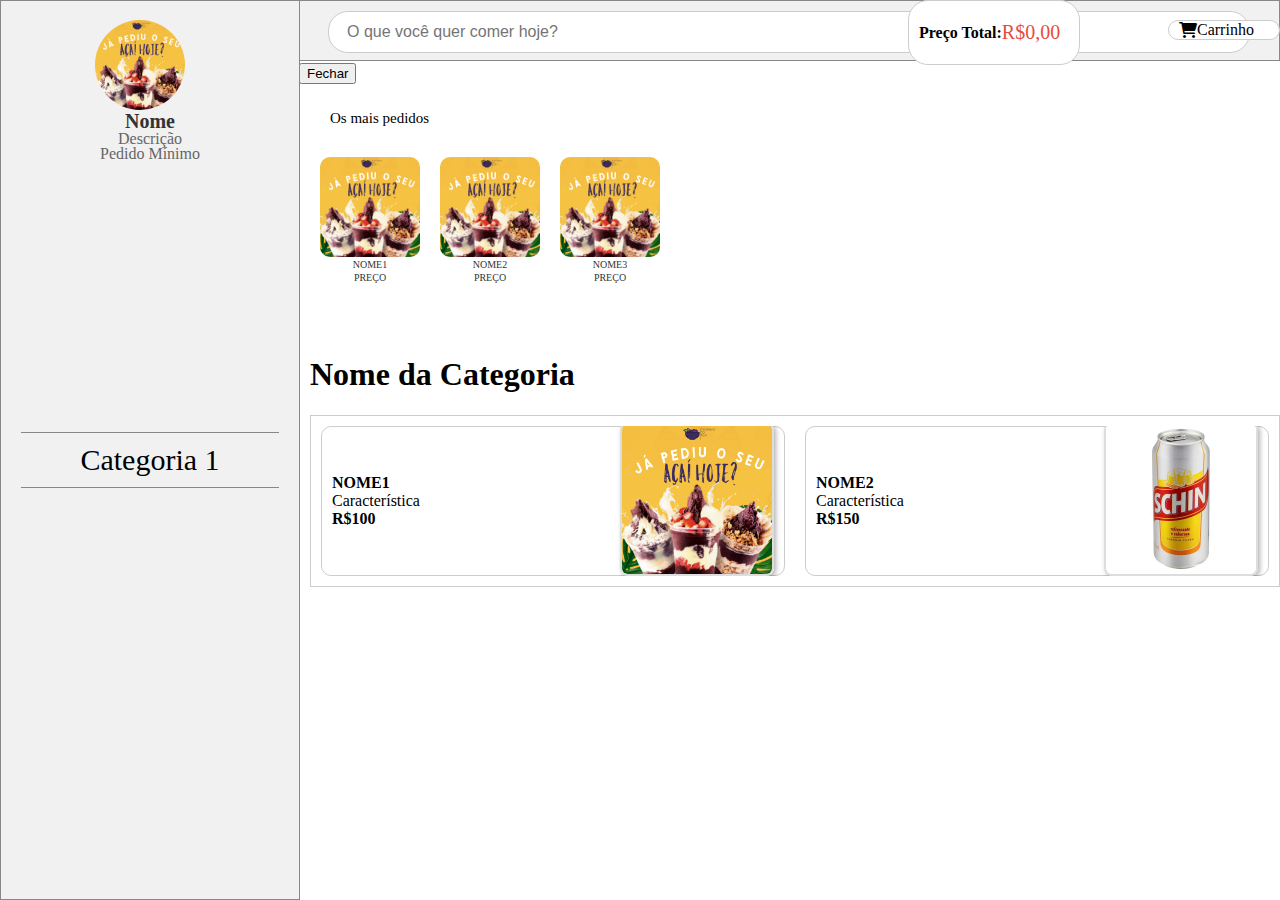
==== index.html @ 265a86c8 "Add files via upload" ====
<!DOCTYPE html>
<html lang="en">
<head>
    <meta charset="UTF-8">
    <meta name="viewport" content="width=device-width, initial-scale=1.0">
    <title>Escolher_produto</title>
    <link rel="stylesheet" href="styles.css">
    <link rel="stylesheet" href="https://cdnjs.cloudflare.com/ajax/libs/font-awesome/6.0.0-beta3/css/all.min.css">
</head>
<body>
    <!-- Barra de pesquisa -->
    <div class="retangulo">
        <h1 class="retangulo_nome">Nome</h1>
        <p class="retangulo_descricao">Descrição</p>
        <p class="retangulo_pedido_minimo">Pedido Mínimo</p>
        <div class="categorias-container">
            <div id="categoria1" class="categoria-item">Categoria 1</div>
            <!-- Adicione mais categorias conforme necessário -->
        </div>
    </div>

    <div class="retangulo2">
        <div class="barra-pesquisa">
            <input type="text" id="pesquisa" placeholder="O que você quer comer hoje?">
        </div>

        <div class="carrinho-container" id="carrinhoContainer">
            <i class="fas fa-shopping-cart"></i> <!-- Ícone do carrinho -->
            <span class="carrinho-nome">Carrinho</span>
        </div>
        
        <div class="painel" id="painel">
            <!-- Conteúdo do painel -->
            <div id="painel-lista">
                <!-- Produtos serão adicionados aqui -->
            </div>
            <button id="fecharPainel">Fechar</button>
        </div>

        <div class="preco-total-container">
            <p class="preco-total-label">Preço Total:</p>
            <p class="preco-total-valor" id="preco-total">R$0,00</p>
        </div>
    </div>

    <!-- Mais pedidos -->
    <p class="mais_pedidos">Os mais pedidos</p>
    <div class="circulo">
        <img src="imgs/img_1.png" alt="Imagem Circular" class="circle-image">
    </div>
    <div class="mais_pedidos_img">
        <div class="image-text-container">
            <img src="imgs/img_1.png" class="img_favoritos" alt="Imagem 1">
            <p class="image-caption">NOME1</p>
            <p class="image-caption">PREÇO</p>
        </div>
        <div class="image-text-container">
            <img src="imgs/img_1.png" class="img_favoritos" alt="Imagem 2">
            <p class="image-caption">NOME2</p>
            <p class="image-caption">PREÇO</p>
        </div>
        <div class="image-text-container">
            <img src="imgs/img_1.png" class="img_favoritos" alt="Imagem 3">
            <p class="image-caption">NOME3</p>
            <p class="image-caption">PREÇO</p>
        </div>
    </div>

    <!-- Categoria -->
    <div class="categoria1" id="categoria1">
        <h1 class="nome_categoria">Nome da Categoria</h1>
        <table class="categoria-tabela">
            <tr>
                <td>
                    <div class="grid-container">
                        <div class="grid-item" data-name="Produto 1" data-description="Descrição do Produto 1" data-price="100" data-image="imgs/img_1.png">
                            <div class="cell-content">
                                <div class="text-content">
                                    <p class="nome_produto">NOME1</p>
                                    <p class="caracteristica_produto">Característica</p>
                                    <p class="preco_produto">R$100</p>
                                </div>
                                <div class="img-content">
                                    <img src="imgs/img_1.png" class="img_categoria" alt="Imagem_categoria_1">
                                </div>
                            </div>
                        </div>
                        <div class="grid-item" data-name="Produto 2" data-description="Descrição do Produto 2" data-price="150" data-image="imgs/skin.jpeg">
                            <div class="cell-content">
                                <div class="text-content">
                                    <p class="nome_produto">NOME2</p>
                                    <p class="caracteristica_produto">Característica</p>
                                    <p class="preco_produto">R$150</p>
                                </div>
                                <div class="img-content">
                                    <img src="imgs/skin.jpeg" class="img_categoria" alt="Imagem_categoria_2">
                                </div>
                            </div>
                        </div>
                        <!-- Adicione mais grid-items conforme necessário -->
                    </div>
                </td>
            </tr>
            <!-- Continue com mais categorias e itens conforme necessário -->
        </table>
    </div>

    <!-- Painel de detalhes -->
    <div id="detail-panel" class="detail-panel">
        <div class="image-text-container2">
            <img id="detail-image" src="" alt="Imagem do Produto">
            <div class="text-container">
                <h2 id="detail-name">Nome do Produto</h2>
                <p id="detail-description">Descrição</p>
                <p id="detail-price">Preço</p>
            </div>
        </div>
        <div class="escolhas_do_produto">
            <div class="pergunta_classe">
                <p class="pergunta">Quer com leite/leite em pó?</p>
                <label>
                    <input type="checkbox" name="leite" value="leite_condensado">
                    Leite condensado
                </label>
                <label>
                    <input type="checkbox" name="leite" value="leite_em_po">
                    Leite em pó
                </label>
            </div>
            <div class="pergunta_classe_limitada">
                <p class="pergunta">Quer com cafe normal/pó?</p>
                <label>
                    <input type="checkbox" name="leite" value="cafe_normal">
                    Café normal
                </label>
                <label>
                    <input type="checkbox" name="leite" value="cafe_em_pó">
                    Café em pó
                </label>
            </div>
            <div class="observacoes">
                <p>Observações:</p>
                <textarea id="observacoes" rows="4" placeholder="Digite suas observações aqui"></textarea>
            </div>
        </div>
        <div class="quantity-controls">
            <button class="quantity-decrease" onclick="alterarQuantidade(-1)">-</button>
            <span class="quantity" id="quantity" data-quantity="1">1</span>
            <button class="quantity-increase" onclick="alterarQuantidade(1)">+</button>
        </div>
        <div class="panel-buttons">
            <button onclick="continuarComprando()">Continuar Comprando</button>
            <button onclick="avancar()">Avançar</button>
        </div>
    </div>
    <script src="script.js"></script>
</body>
</html>
---- styles.css ----
body {
    margin: 0;
    background-color: #ffffffc2;
    position: relative;
    overflow-x: hidden; /* Evita rolagem horizontal */
}
.barra-pesquisa {
    width: 100%; /* Ajusta a largura da barra */
    max-width: 900px; /* Limita a largura máxima */
    height: 40px; /* Define a altura */
    margin: 10px auto; /* Centraliza horizontalmente e adiciona margem */
    padding: 0 10px; /* Espaçamento interno nas laterais */
    border-radius: 20px; /* Arredonda as bordas */
    border: 1px solid #ccc; /* Borda simples */
    background-color: #fff; /* Cor de fundo branca */
    display: flex; /* Usa Flexbox para alinhamento */
    align-items: center; /* Alinha verticalmente ao centro */
}

.barra-pesquisa input {
    flex: 1; /* Faz o input ocupar o espaço restante */
    border: none; /* Remove a borda padrão do input */
    padding: 8px; /* Espaçamento interno do input */
    border-radius: 20px; /* Arredonda as bordas do input */
    font-size: 16px; /* Ajusta o tamanho da fonte */
}

.barra-pesquisa input:focus {
    outline: none; /* Remove o contorno padrão do foco */
}

.retangulo {
    width: 300px; /* Largura do retângulo */
    height: 100%; /* Altura do retângulo para preencher o corpo */
    background-color: #f1f1f1; /* Cor de fundo do retângulo */
    border: 0.5px solid #888; /* Borda do retângulo */
    position: fixed; /* Fixa a posição do retângulo */
    z-index: 1; /* Camada superior */
    display: flex;
    flex-direction: column;
    align-items: center; /* Alinha horizontalmente ao centro */
    justify-content: center; /* Alinha verticalmente ao centro */
    padding: 20px; /* Espaçamento interno */
    box-sizing: border-box; /* Inclui o padding na largura e altura */
    top: 0px;
}

.retangulo2 {
    width: calc(100% - 300px);
    height: 59px;
    background-color: #f1f1f1;
    border-style: solid;
    border-color: #888;
    border-width: 0.5px;
    right: 0;
    position: fixed; 
    top: 0;
    z-index: 0;
}


.carrinho-container{
    width: 100%; /* Ajusta a largura da barra */
    max-width: 90px; /* Limita a largura máxima */
    position: fixed;
    right: 0px;
    top: 20px;
    padding: 0 10px; /* Espaçamento interno nas laterais */
    border-radius: 20px; /* Arredonda as bordas */
    border: 1px solid #ccc; /* Borda simples */
    background-color: #fff; /* Cor de fundo branca */
    display: flex; /* Usa Flexbox para alinhamento */
    align-items: center; /* Alinha verticalmente ao centro */

}
.preco-total-container{
    width: 100%; /* Ajusta a largura da barra */
    max-width: 150px; /* Limita a largura máxima */
    position: fixed;
    right: 200px;
    top: 0px;
    padding: 0 10px; /* Espaçamento interno nas laterais */
    border-radius: 20px; /* Arredonda as bordas */
    border: 1px solid #ccc; /* Borda simples */
    background-color: #fff; /* Cor de fundo branca */
    display: flex; /* Usa Flexbox para alinhamento */
    align-items: center; /* Alinha verticalmente ao centro */
}


.preco-total-label {
    font-weight: bold;
}

.preco-total-valor {
    font-size: 20px;
    color: #e74c3c; /* Cor vermelha para destaque do preço */
}

.mais_pedidos {
    margin-top: 100px; /* Ajuste conforme necessário */
    margin-left: 310px; /* Ajuste conforme necessário */
    padding: 10px 20px;
    color: rgb(0, 0, 0);
    border-radius: 5px;
    font-size: 15px;
    font-family: 'Georgia', serif;
}

.mais_pedidos_img {
    display: flex;
    gap: 20px;
    margin-left: 320px; /* Ajuste conforme necessário */
    margin-top: 20px; /* Ajuste conforme necessário */
}

.image-text-container {
    text-align: center;
}

.img_favoritos {
    display: block;
    width: 100px;
    height: auto;
    border-radius: 10px;
}

.image-caption {
    margin: 2px 0;
    font-size: 10px;
    color: #333;
    text-align: center;
}


.circulo {
    position: fixed;
    top: 20px;
    left: 95px;
    display: flex;
    justify-content: center;
    align-items: center;
    width: 90px;
    height: 90px;
    overflow: hidden;
    border-radius: 50%;
    z-index: 1;
}

.circle-image {
    width: 100%;
    height: auto;
}

.categoria1 {
    position: relative;
    top: 50px;
    left: 310px;
    right: 0;
    color: #000000;
    width: calc(100% - 310px);
}

.categoria-tabela {
    width: 100%;
    border-collapse: collapse;
}

.categoria-tabela td {
    padding: 10px;
    border: 1px solid #ccc;
}

.grid-container {
    display: grid;
    grid-template-columns: repeat(2, 1fr);
    gap: 20px;
    width: 100%; /* Ajusta a largura da grid para 100% */
    overflow-y: auto;
}

.grid-item {
    border: 1px solid #ccc;
    padding: 10px;
    border-radius: 10px;
    height: 150px;
    display: flex;
    flex-direction: row;
    align-items: center;
    box-sizing: border-box;
}

.cell-content {
    display: flex;
    align-items: center;
    gap: 10px;
    width: 100%;
}

.text-content {
    flex: 1;
}

.img-content {
    flex-shrink: 0;
}

.img_categoria {
    width: 150px;
    height: auto;
    border: 2px solid #ddd;
    border-radius: 8px;
    box-shadow: 2px 2px 5px rgba(0, 0, 0, 0.3);
}

.nome_produto, .caracteristica_produto, .preco_produto {
    margin: 0;
    padding: 0;
}

.nome_produto, .preco_produto {
    font-weight: bold;
}


/* Estilo do título no retângulo */
.retangulo_nome {
    font-size: 20px; /* Tamanho da fonte do título */
    font-weight: bold; /* Negrito */
    margin: 0; /* Remove a margem padrão */
    padding-bottom: 10px; /* Espaçamento abaixo do título */
    border-bottom: 1px solid #ddd; /* Linha inferior para separar visualmente */
    color: #333; /* Cor do texto */
    position: fixed;
    top: 110px;
}

/* Estilo da descrição no retângulo */
.retangulo_descricao {
    font-size: 16px; /* Tamanho da fonte para a descrição e pedido mínimo */
    margin: 5px 0; /* Margem superior e inferior */
    color: #666; /* Cor do texto */
    position: fixed;
    top: 125px;
}

.retangulo_pedido_minimo {
    font-size: 16px; /* Tamanho da fonte para a descrição e pedido mínimo */
    margin: 5px 0; /* Margem superior e inferior */
    color: #666; /* Cor do texto */
    position: fixed;
    top: 140px;
}

.categorias-container {
    width: 100%;
    margin-top: 20px;
    font-size: 30px;
    color: #000000;
    display: flex;
    flex-direction: column;
    align-items: center;
}

.categoria-item {
    border-top: 1px solid #888;
    border-bottom: 1px solid #888;
    padding: 10px 0;
    width: 100%;
    text-align: center;
    transition: background-color 0.3s;
}

.categoria-item.active {
    background-color: #8453ff; /* Cor de destaque quando ativo */
    color: #f1f1f1;
}


.grid-item-link {
    text-decoration: none;
    display: block; /* Faz com que o link ocupe o espaço total do grid-item */
    color: #000000;
}

.detail-panel {
    display: none; /* Oculta o painel por padrão */
    position: fixed; /* Fixa a posição do painel na tela, independentemente da rolagem */
    top: 0; /* Posiciona o painel no topo da tela */
    left: 0; /* Posiciona o painel na esquerda da tela */
    width: 100%; /* Define a largura do painel como 100% da tela */
    height: 100%; /* Define a altura do painel como 100% da tela */
    background: rgba(149, 149, 149, 0.7); /* Fundo semi-transparente preto */
    color: #000000; /* Define a cor do texto como branco */
    flex-direction: column; /* Alinha os itens no painel verticalmente */
    align-items: center; /* Alinha os itens horizontalmente ao centro */
    justify-content: center; /* Alinha os itens verticalmente ao centro */
    z-index: 10; /* Garante que o painel fique acima de outros elementos */
    padding: 20px; /* Adiciona espaçamento interno ao redor do conteúdo */
}

.image-text-container2 {
    display: flex; /* Usa Flexbox para organizar a imagem e o texto lado a lado */
    align-items: center; /* Alinha verticalmente o centro dos itens (imagem e texto) */
    gap: 20px; /* Adiciona um espaço de 20px entre a imagem e o texto */
    
}

.image-text-container2 img {
    width: 500px; /* Define a largura da imagem como 150px */
    height: auto; /* Mantém a proporção da altura da imagem automaticamente */
    border-radius: 8px; /* Arredonda as bordas da imagem com um raio de 8px */
    box-shadow: 2px 2px 5px rgba(0, 0, 0, 0.3); /* Adiciona uma sombra ao redor da imagem */
}

.text-container {
    max-width: 300px; /* Define a largura máxima do contêiner de texto como 300px */
}

.text-container p {
    margin: 5px 0; /* Adiciona uma margem de 5px acima e abaixo dos parágrafos */
}

#detail-image {
    margin: 0; /* Remove a margem padrão do elemento */
    padding: 2px 0; /* Adiciona um pouco de espaçamento interno no topo e na base do elemento */
    margin-left: 50px; /* Adiciona uma margem de 50px à esquerda do elemento */
    height: auto; /* Mantém a proporção da altura da imagem automaticamente */
}

#detail-name {
    font-size: 30px; /* Define o tamanho da fonte do nome do produto como 30px */
}

#detail-description {
    font-size: 20px; /* Define o tamanho da fonte da descrição do produto como 20px */
}

#detail-price {
    font-size: 18px; /* Define o tamanho da fonte do preço do produto como 18px */
}

.panel-buttons button {
    padding: 15px 30px; /* Aumenta o espaçamento interno para ajustar o tamanho do botão */
    border: none; /* Remove a borda padrão dos botões */
    border-radius: 10px; /* Arredonda as bordas dos botões com um raio de 10px */
    font-size: 18px; /* Ajusta o tamanho da fonte dos botões */
    cursor: pointer; /* Muda o cursor para indicar que o botão é clicável */
    background-color: #8453ff; /* Cor de fundo do botão */
    color: #ffffff; /* Cor do texto do botão */
    transition: background-color 0.3s; /* Adiciona uma transição suave para a cor de fundo */
}

.panel-buttons button:hover {
    background-color: #6a3fdb; /* Cor de fundo quando o botão é hover */
}


.observacoes textarea {
    width: 100%; /* Largura total do contêiner */
    padding: 10px; /* Espaçamento interno */
    border: 1px solid #ccc; /* Borda do textarea */
    border-radius: 5px; /* Borda arredondada */
    box-sizing: border-box; /* Inclui padding e borda na largura total */
    font-size: 20px; /* Tamanho da fonte */
    resize: none; /* Desativa o redimensionamento */
}





.pergunta_classe, .pergunta_classe_limitada {
    margin: 15px;
}

.pergunta {
    font-weight: bold;
    background-color: #ececec;
    font-size: 20px;
}

label {
    display: block;
    margin-bottom: 10px;
}

input[type="checkbox"] {
    margin-right: 10px;
}



.escolhas_do_produto {
    font-size: 20px; /* Ajusta o tamanho da fonte para todos os textos dentro desta classe */
}

.escolhas_do_produto p {
    font-size: 25px; /* Ajusta o tamanho da fonte dos parágrafos */
}

.escolhas_do_produto label {
    font-size: 20px; /* Ajusta o tamanho da fonte das labels */
}

.escolhas_do_produto textarea {
    font-size: 14px; /* Ajusta o tamanho da fonte do textarea */
    padding: 100px; /* Ajusta o padding interno do textarea */
   
}

.escolhas_do_produto input[type="checkbox"] {
    transform: scale(2); /* Ajusta o tamanho dos checkboxes */
}
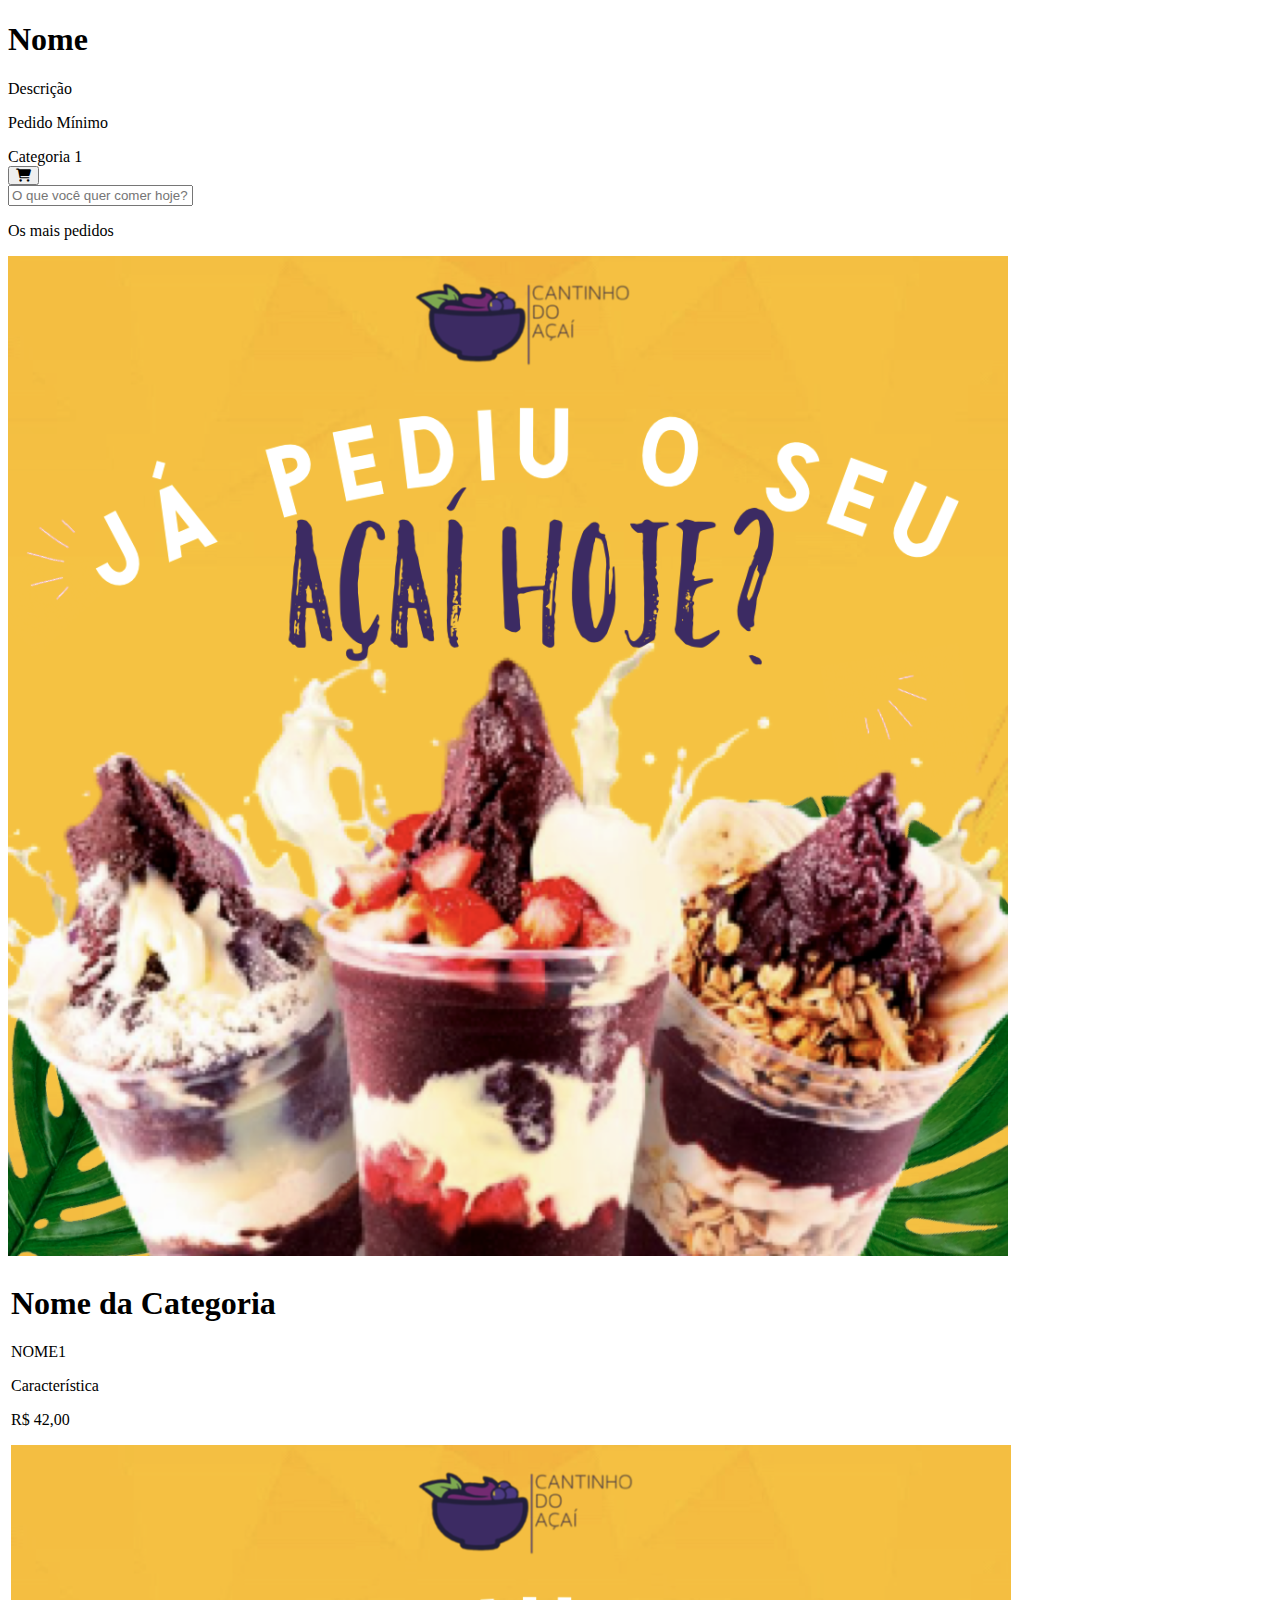
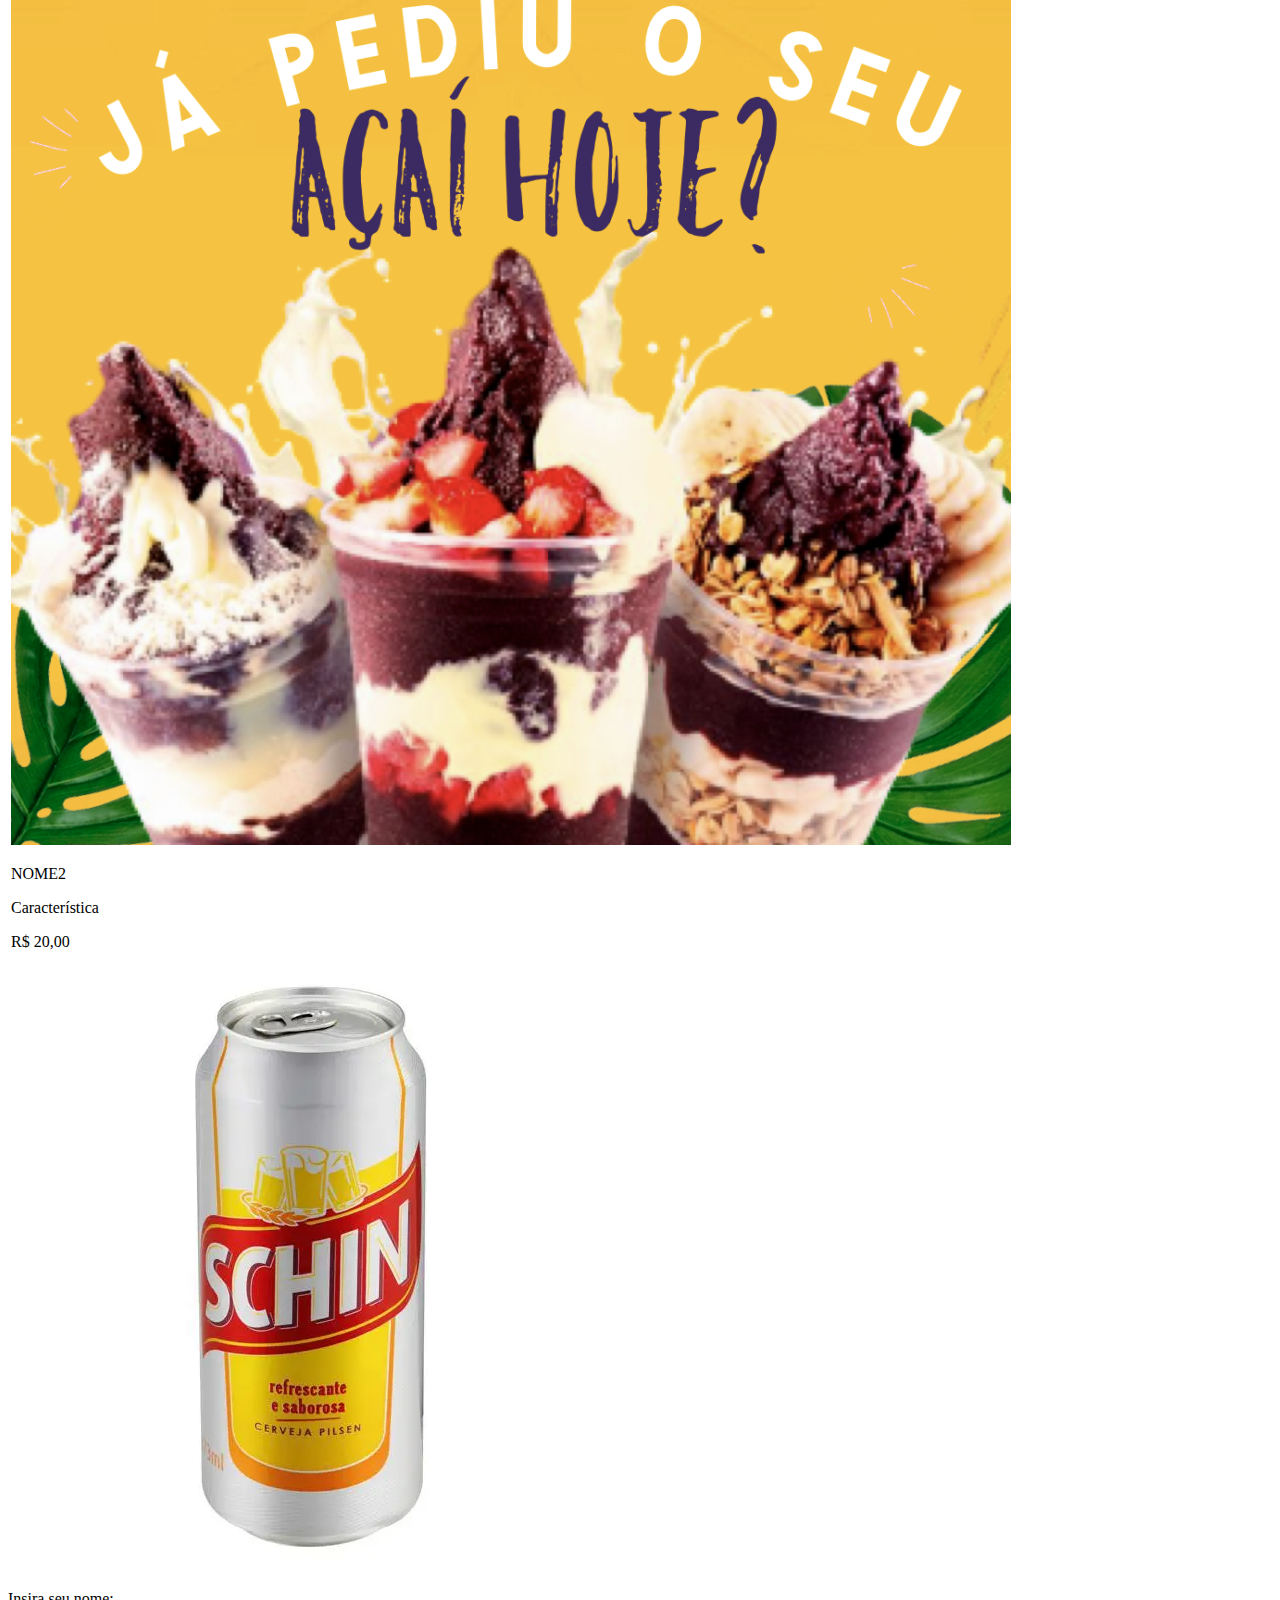
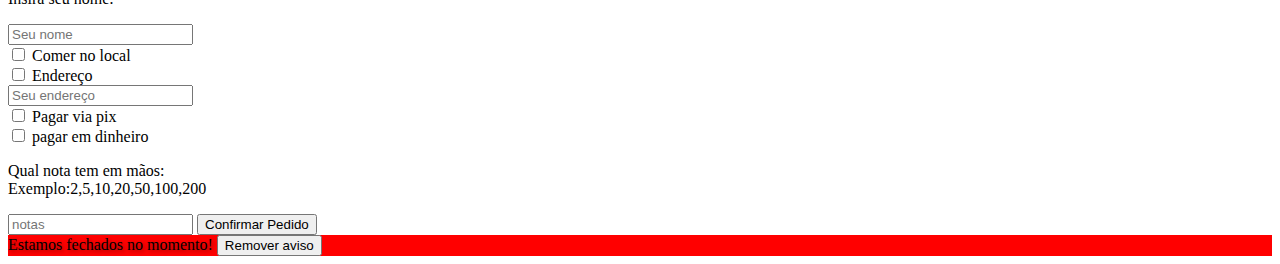
==== commit 2d603006: "Update index.html" ====
--- a/index.html
+++ b/index.html
@@ -3,156 +3,181 @@
 <head>
     <meta charset="UTF-8">
     <meta name="viewport" content="width=device-width, initial-scale=1.0">
-    <title>Escolher_produto</title>
-    <link rel="stylesheet" href="styles.css">
+    <title>Escolher Produto</title>
     <link rel="stylesheet" href="https://cdnjs.cloudflare.com/ajax/libs/font-awesome/6.0.0-beta3/css/all.min.css">
+    <link rel="stylesheet" href="style.css">
 </head>
 <body>
-    <!-- Barra de pesquisa -->
-    <div class="retangulo">
+
+    <!-- Seção Retângulo -->
+    <div class="retangulo" id="retangulo">
         <h1 class="retangulo_nome">Nome</h1>
         <p class="retangulo_descricao">Descrição</p>
         <p class="retangulo_pedido_minimo">Pedido Mínimo</p>
         <div class="categorias-container">
-            <div id="categoria1" class="categoria-item">Categoria 1</div>
+            <div id="categoria1-mudar">Categoria 1</div>
+            <!-- <div id="categoria2-mudar">Categoria 2</div>-->
             <!-- Adicione mais categorias conforme necessário -->
         </div>
     </div>
 
-    <div class="retangulo2">
+    <!-- Seção Retângulo 2 -->
+    <div class="retangulo2" id="retangulo2">
+        <button id="abrir_carrinho" onclick="paineCarrinho()" class="fas fa-shopping-cart"></button>
         <div class="barra-pesquisa">
             <input type="text" id="pesquisa" placeholder="O que você quer comer hoje?">
         </div>
-
-        <div class="carrinho-container" id="carrinhoContainer">
-            <i class="fas fa-shopping-cart"></i> <!-- Ícone do carrinho -->
-            <span class="carrinho-nome">Carrinho</span>
-        </div>
-        
-        <div class="painel" id="painel">
-            <!-- Conteúdo do painel -->
-            <div id="painel-lista">
-                <!-- Produtos serão adicionados aqui -->
-            </div>
-            <button id="fecharPainel">Fechar</button>
-        </div>
-
-        <div class="preco-total-container">
-            <p class="preco-total-label">Preço Total:</p>
-            <p class="preco-total-valor" id="preco-total">R$0,00</p>
-        </div>
     </div>
 
-    <!-- Mais pedidos -->
+    <!-- Seção Mais Pedidos -->
     <p class="mais_pedidos">Os mais pedidos</p>
     <div class="circulo">
         <img src="imgs/img_1.png" alt="Imagem Circular" class="circle-image">
     </div>
-    <div class="mais_pedidos_img">
-        <div class="image-text-container">
-            <img src="imgs/img_1.png" class="img_favoritos" alt="Imagem 1">
-            <p class="image-caption">NOME1</p>
-            <p class="image-caption">PREÇO</p>
-        </div>
-        <div class="image-text-container">
-            <img src="imgs/img_1.png" class="img_favoritos" alt="Imagem 2">
-            <p class="image-caption">NOME2</p>
-            <p class="image-caption">PREÇO</p>
-        </div>
-        <div class="image-text-container">
-            <img src="imgs/img_1.png" class="img_favoritos" alt="Imagem 3">
-            <p class="image-caption">NOME3</p>
-            <p class="image-caption">PREÇO</p>
-        </div>
+    <div class="mais_pedidos_img" id="mais_pedidos_img">
+        <!-- Produtos mais pedidos serão adicionados aqui -->
     </div>
 
-    <!-- Categoria -->
+    <!-- Seção Categoria -->
     <div class="categoria1" id="categoria1">
-        <h1 class="nome_categoria">Nome da Categoria</h1>
+        
         <table class="categoria-tabela">
+            
             <tr>
+                
                 <td>
-                    <div class="grid-container">
-                        <div class="grid-item" data-name="Produto 1" data-description="Descrição do Produto 1" data-price="100" data-image="imgs/img_1.png">
+                    <h1 class="nome_categoria">Nome da Categoria</h1>
+
+                    <div class="grid-container" id="categoria1_tabela" onmouseover="se_estiver_em_cima()" onmouseout="volta_ao_normal()">
+                        <div class="grid-item" id="produto1" data-nome="NOME1" data-preco="R$ 42,00" data-imagem="imgs/img_1.png" onclick="abrirPainel('produto1')">
                             <div class="cell-content">
                                 <div class="text-content">
                                     <p class="nome_produto">NOME1</p>
                                     <p class="caracteristica_produto">Característica</p>
-                                    <p class="preco_produto">R$100</p>
+                                    <p class="preco_produto">R$ 42,00</p>
                                 </div>
                                 <div class="img-content">
-                                    <img src="imgs/img_1.png" class="img_categoria" alt="Imagem_categoria_1">
+                                    <img src="imgs/img_1.png" class="img_categoria" alt="Imagem Categoria 1">
                                 </div>
                             </div>
                         </div>
-                        <div class="grid-item" data-name="Produto 2" data-description="Descrição do Produto 2" data-price="150" data-image="imgs/skin.jpeg">
+                        <div class="grid-item" class="grid2-item" id="produto2" data-nome="NOME2" data-preco="R$ 20,00" data-imagem="imgs/skin.jpeg" onclick="abrirPainel('produto2')" ><!---->
                             <div class="cell-content">
                                 <div class="text-content">
                                     <p class="nome_produto">NOME2</p>
                                     <p class="caracteristica_produto">Característica</p>
-                                    <p class="preco_produto">R$150</p>
+                                    <p class="preco_produto">R$ 20,00</p>
                                 </div>
                                 <div class="img-content">
-                                    <img src="imgs/skin.jpeg" class="img_categoria" alt="Imagem_categoria_2">
+                                    <img src="imgs/skin.jpeg" class="img_categoria" alt="Imagem Categoria 2">
                                 </div>
                             </div>
                         </div>
-                        <!-- Adicione mais grid-items conforme necessário -->
-                    </div>
                 </td>
             </tr>
+
             <!-- Continue com mais categorias e itens conforme necessário -->
         </table>
     </div>
 
-    <!-- Painel de detalhes -->
-    <div id="detail-panel" class="detail-panel">
-        <div class="image-text-container2">
-            <img id="detail-image" src="" alt="Imagem do Produto">
-            <div class="text-container">
-                <h2 id="detail-name">Nome do Produto</h2>
-                <p id="detail-description">Descrição</p>
-                <p id="detail-price">Preço</p>
-            </div>
-        </div>
-        <div class="escolhas_do_produto">
-            <div class="pergunta_classe">
-                <p class="pergunta">Quer com leite/leite em pó?</p>
-                <label>
-                    <input type="checkbox" name="leite" value="leite_condensado">
-                    Leite condensado
-                </label>
-                <label>
-                    <input type="checkbox" name="leite" value="leite_em_po">
-                    Leite em pó
-                </label>
-            </div>
-            <div class="pergunta_classe_limitada">
-                <p class="pergunta">Quer com cafe normal/pó?</p>
-                <label>
-                    <input type="checkbox" name="leite" value="cafe_normal">
-                    Café normal
-                </label>
-                <label>
-                    <input type="checkbox" name="leite" value="cafe_em_pó">
-                    Café em pó
-                </label>
-            </div>
-            <div class="observacoes">
-                <p>Observações:</p>
-                <textarea id="observacoes" rows="4" placeholder="Digite suas observações aqui"></textarea>
-            </div>
-        </div>
-        <div class="quantity-controls">
-            <button class="quantity-decrease" onclick="alterarQuantidade(-1)">-</button>
-            <span class="quantity" id="quantity" data-quantity="1">1</span>
-            <button class="quantity-increase" onclick="alterarQuantidade(1)">+</button>
-        </div>
-        <div class="panel-buttons">
-            <button onclick="continuarComprando()">Continuar Comprando</button>
-            <button onclick="avancar()">Avançar</button>
-        </div>
-    </div>
-    <script src="script.js"></script>
+
+<div id="painel"></div>
+</div>
+
+
+<div id = "dados">
+    <p>Insira seu nome:</p>
+<input type="text" id="nomeCliente" placeholder="Seu nome">
+<div class="checkbox-container">
+    <input type="checkbox" id="comerNoLocal">
+    <label for="comerNoLocal">Comer no local</label>
+</div>
+<div class="checkbox-container">
+    <input type="checkbox" id="opcao1">
+    <label for="opcao1">Endereço</label>
+</div>
+<input type="text" id="endereco" placeholder="Seu endereço">
+
+<div class="checkbox-container">
+    <input type="checkbox" id="pix">
+    <label for="pix">Pagar via pix</label>
+</div>
+<div class="checkbox-container">
+    <input type="checkbox" id="dinheiro">
+    <label for="dinheiro">pagar em dinheiro</label>
+</div>
+<p>Qual nota tem em mãos: <br> Exemplo:2,5,10,20,50,100,200</p>
+<input type="text" id="dinheiro_em_maos" placeholder="notas">
+<button type="button" id="confirmarPedido" onclick="enviarParaWhatsApp()">Confirmar Pedido</button>
+
+</div>
+
+
+<div id="painel_carrinho" style="display: none;"></div>
+
+
+
+<div id="status">
+    <span id="status-message"></span>
+    <button id="close-button">Remover aviso</button>
+</div>
+<script>
+    function horario_de_funcionamento(inicio, fim, dia_fechado) {
+        let status = document.getElementById("status");
+        let statusMessage = document.getElementById("status-message");
+        let closeButton = document.getElementById("close-button");
+        
+        // Obtém a hora atual
+        const agora = new Date();
+        const horaAtual = agora.getHours();
+        const minutoAtual = agora.getMinutes();
+        const diaAtual = agora.getDay(); // 0 = Domingo, 1 = Segunda-feira, ..., 6 = Sábado
+
+        // Função para converter o horário no formato "hh:mm" para minutos desde a meia-noite
+        function converterParaMinutos(hora) {
+            const [horas, minutos] = hora.split(':').map(Number);
+            return horas * 60 + minutos;
+        }
+
+        // Convertendo horários de início e fim para minutos
+        const inicioMinutos = converterParaMinutos(inicio);
+        const fimMinutos = converterParaMinutos(fim);
+        const horaAtualMinutos = horaAtual * 60 + minutoAtual;
+
+        // Verifica se o dia atual está fechado
+        if (dia_fechado.includes(diaAtual)) {
+            statusMessage.textContent = 'Estamos fechados no momento!';
+            status.style.textShadow = '2px 2px 4px rgba(0, 0, 0, 0.4)';
+            status.style.display = 'block';
+            return;
+        }
+
+        // Verifica se a hora atual está dentro do intervalo
+        if (horaAtualMinutos >= inicioMinutos && horaAtualMinutos < fimMinutos) {
+            statusMessage.textContent = 'Estamos abertos agora!';
+            status.style.backgroundColor = '#9fffbc'; // Cor para aberto
+            status.style.borderColor = '#9fffbc'; // Cor da borda para aberto
+            status.style.textShadow = '2px 2px 4px rgba(0, 0, 0, 0.4)';
+        } else {
+            statusMessage.textContent = 'Estamos fechados no momento!';
+            status.style.backgroundColor = 'red'; // Cor para fechado
+            status.style.textShadow = '2px 2px 4px rgba(0, 0, 0, 0.4)';
+        }
+
+        status.style.display = 'block';
+
+        // Configura o botão de fechar
+        closeButton.addEventListener('click', () => {
+            status.style.opacity = 0; // Animação de desaparecimento
+            setTimeout(() => {
+                status.style.display = 'none'; // Esconde o status após animação
+            }, 500); // Tempo da animação
+        });
+    }
+
+    // Exemplo de uso da função com intervalo de 13:20 a 17:30 e fechamento aos domingos
+    horario_de_funcionamento('13:20', '13:30', [0]); // Domingo fechado
+</script>
+    <script src="pacote.js"></script>
 </body>
 </html>
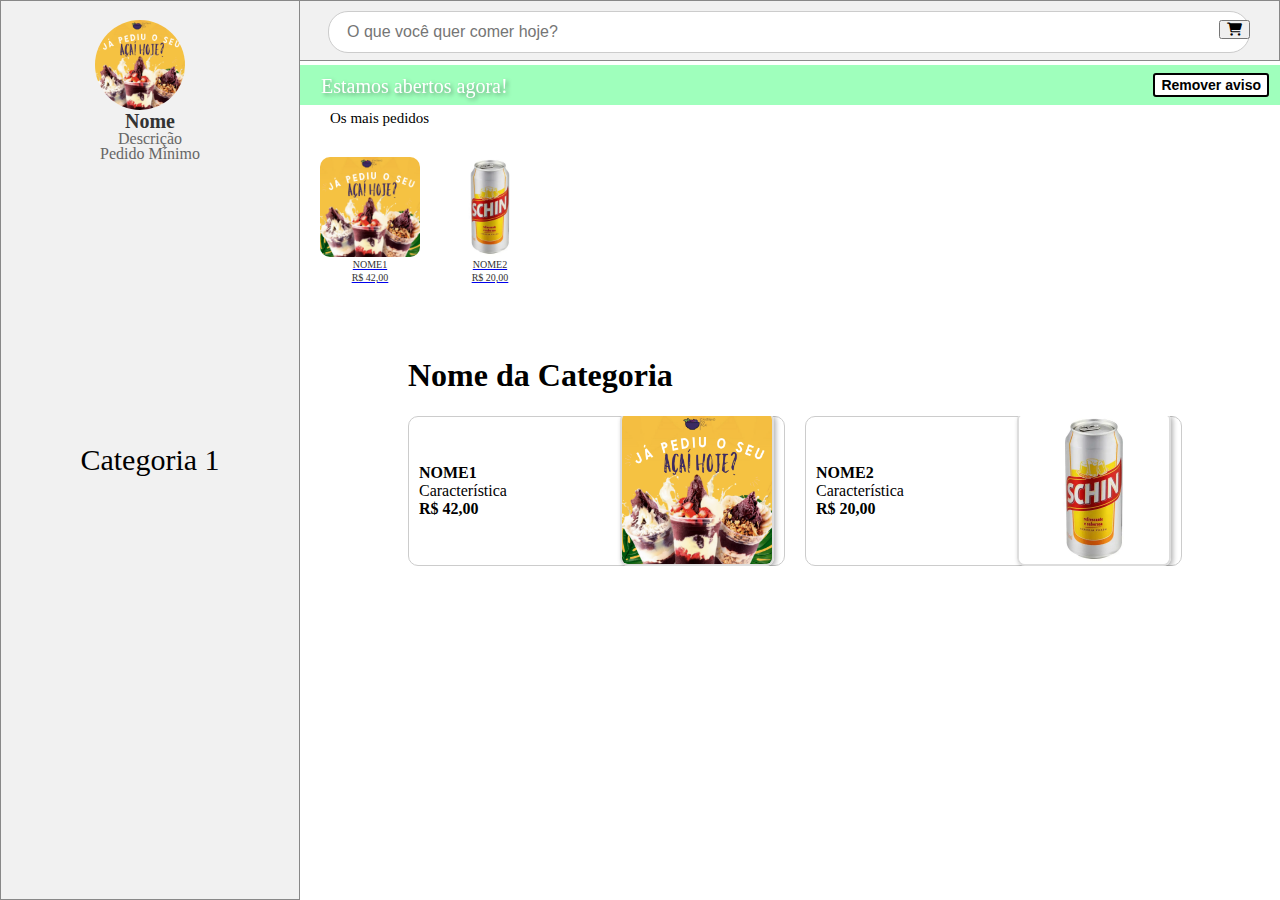
==== commit 82d931d1: "Update index.html" ====
--- a/index.html
+++ b/index.html
@@ -176,7 +176,7 @@
     }
 
     // Exemplo de uso da função com intervalo de 13:20 a 17:30 e fechamento aos domingos
-    horario_de_funcionamento('13:20', '13:30', [0]); // Domingo fechado
+    horario_de_funcionamento('13:20', '20:40', [0]); // Domingo fechado
 </script>
     <script src="pacote.js"></script>
 </body>
--- a/style.css
+++ b/style.css
@@ -0,0 +1,568 @@
+body {
+    margin: 0;
+    background-color: #ffffffc2;
+    position: relative;
+    overflow-x: hidden; /* Evita rolagem horizontal */
+}
+.barra-pesquisa {
+    width: 100%; /* Ajusta a largura da barra */
+    max-width: 900px; /* Limita a largura máxima */
+    height: 40px; /* Define a altura */
+    margin: 10px auto; /* Centraliza horizontalmente e adiciona margem */
+    padding: 0 10px; /* Espaçamento interno nas laterais */
+    border-radius: 20px; /* Arredonda as bordas */
+    border: 1px solid #ccc; /* Borda simples */
+    background-color: #fff; /* Cor de fundo branca */
+    display: flex; /* Usa Flexbox para alinhamento */
+    align-items: center; /* Alinha verticalmente ao centro */
+}
+
+.barra-pesquisa input {
+    flex: 1; /* Faz o input ocupar o espaço restante */
+    border: none; /* Remove a borda padrão do input */
+    padding: 8px; /* Espaçamento interno do input */
+    border-radius: 20px; /* Arredonda as bordas do input */
+    font-size: 16px; /* Ajusta o tamanho da fonte */
+}
+
+.barra-pesquisa input:focus {
+    outline: none; /* Remove o contorno padrão do foco */
+}
+
+.retangulo {
+    width: 300px; /* Largura do retângulo */
+    height: 100%; /* Altura do retângulo para preencher o corpo */
+    background-color: #f1f1f1; /* Cor de fundo do retângulo */
+    border: 0.5px solid #888; /* Borda do retângulo */
+    position: fixed; /* Fixa a posição do retângulo */
+    z-index: 1; /* Camada superior */
+    display: flex;
+    flex-direction: column;
+    align-items: center; /* Alinha horizontalmente ao centro */
+    justify-content: center; /* Alinha verticalmente ao centro */
+    padding: 20px; /* Espaçamento interno */
+    box-sizing: border-box; /* Inclui o padding na largura e altura */
+    top: 0px;
+}
+
+
+.retangulo2 {
+    width: calc(100% - 300px);
+    height: 59px;
+    background-color: #f1f1f1;
+    border-style: solid;
+    border-color: #888;
+    border-width: 0.5px;
+    right: 0;
+    position: fixed; 
+    top: 0;
+    z-index: 0;
+}
+
+#abrir_carrinho{
+    position: fixed;
+    right: 30px;
+    top: 20px;
+}
+.mais_pedidos {
+    margin-top: 100px; /* Ajuste conforme necessário */
+    margin-left: 310px; /* Ajuste conforme necessário */
+    padding: 10px 20px;
+    color: rgb(0, 0, 0);
+    border-radius: 5px;
+    font-size: 15px;
+    font-family: 'Georgia', serif;
+}
+
+.mais_pedidos_img {
+    display: flex;
+    gap: 20px;
+    margin-left: 320px; /* Ajuste conforme necessário */
+    margin-top: 20px; /* Ajuste conforme necessário */
+}
+
+.image-text-container {
+    text-align: center;
+}
+
+.img_favoritos {
+    display: block;
+    width: 100px;
+    height: auto;
+    border-radius: 10px;
+}
+
+.image-caption {
+    margin: 2px 0;
+    font-size: 10px;
+    color: #333;
+    text-align: center;
+}
+
+
+.circulo {
+    position: fixed;
+    top: 20px;
+    left: 95px;
+    display: flex;
+    justify-content: center;
+    align-items: center;
+    width: 90px;
+    height: 90px;
+    overflow: hidden;
+    border-radius: 50%;
+    z-index: 1;
+}
+
+.circle-image {
+    width: 100%;
+    height: auto;
+}
+
+.categoria1 {
+    position: relative;
+    top: 50px;
+    left: 310px;
+    right: 0;
+    color: #000000;
+    width: calc(100% - 310px);
+}
+
+.categoria-tabela {
+    width: 100%;
+    border-collapse: collapse;
+}
+
+.categoria-tabela td {
+    padding: 10px;
+    border: 1px solid #ccc;
+    border: none; /* Remove bordas internas */
+    padding: 0; /* Remove padding, se necessário */
+    margin: 0; /* Remove margin, se necessário */
+    box-shadow: none; /* Remove sombras, se houver */
+}
+
+.grid-container {
+    display: grid;
+    grid-template-columns: repeat(2, 1fr);
+    gap: 20px;
+    width: 100%; /* Ajusta a largura da grid para 100% */
+    overflow-y: auto;
+}
+
+
+.grid-item {
+    border: 1px solid #ccc;
+    padding: 10px;
+    border-radius: 10px;
+    height: 150px;
+    display: flex;
+    flex-direction: row;
+    align-items: center;
+    box-sizing: border-box;
+}
+
+.cell-content {
+    display: flex;
+    align-items: center;
+    gap: 10px;
+    width: 100%;
+}
+
+.text-content {
+    flex: 1;
+}
+
+.img-content {
+    flex-shrink: 0;
+}
+
+.img_categoria {
+    width: 150px;
+    height: auto;
+    border: 2px solid #ddd;
+    border-radius: 8px;
+    box-shadow: 2px 2px 5px rgba(0, 0, 0, 0.3);
+}
+
+.nome_produto, .caracteristica_produto, .preco_produto {
+    margin: 0;
+    padding: 0;
+}
+
+.nome_produto, .preco_produto {
+    font-weight: bold;
+}
+
+
+/* Estilo do título no retângulo */
+.retangulo_nome {
+    font-size: 20px; /* Tamanho da fonte do título */
+    font-weight: bold; /* Negrito */
+    margin: 0; /* Remove a margem padrão */
+    padding-bottom: 10px; /* Espaçamento abaixo do título */
+    border-bottom: 1px solid #ddd; /* Linha inferior para separar visualmente */
+    color: #333; /* Cor do texto */
+    position: fixed;
+    top: 110px;
+}
+
+/* Estilo da descrição no retângulo */
+.retangulo_descricao {
+    font-size: 16px; /* Tamanho da fonte para a descrição e pedido mínimo */
+    margin: 5px 0; /* Margem superior e inferior */
+    color: #666; /* Cor do texto */
+    position: fixed;
+    top: 125px;
+}
+
+.retangulo_pedido_minimo {
+    font-size: 16px; /* Tamanho da fonte para a descrição e pedido mínimo */
+    margin: 5px 0; /* Margem superior e inferior */
+    color: #666; /* Cor do texto */
+    position: fixed;
+    top: 140px;
+}
+
+.categorias-container {
+    width: 100%;
+    margin-top: 20px;
+    font-size: 30px;
+    color: #000000;
+    display: flex;
+    flex-direction: column;
+    align-items: center;
+   
+    
+}
+
+.categoria-item {
+    border-top: 1px solid #888;
+    border-bottom: 1px solid #888;
+    padding: 10px 0;
+    width: 100%;
+    text-align: center;
+    transition: background-color 0.3s;
+}
+
+.categoria-item.active {
+    background-color: #8453ff; /* Cor de destaque quando ativo */
+    color: #f1f1f1;
+}
+
+
+.grid-item-link {
+    text-decoration: none;
+    display: block; /* Faz com que o link ocupe o espaço total do grid-item */
+    color: #000000;
+}
+
+
+
+#painel {
+    position: absolute;
+    top: 0;
+    left: 0;
+    width: 100%;
+    height: 1000px;
+    background-color: rgb(232, 232, 232); /* Cor de fundo padrão */
+    z-index: 10; /* Z-index superior para o painel */
+    display: none; /* Oculta o painel inicialmente */
+    pointer-events: auto; /* Permite interação com o painel */
+}
+
+
+#painel .fechar {
+    position: absolute;
+    top: 10px;
+    right: 10px;
+    background: #fff;
+    border: 1px solid #000;
+    padding: 5px;
+    cursor: pointer;
+}
+
+
+
+
+/* AGORA VAMOS PARA A PARTIR DO PRODUTO */
+.inteiro {
+    margin-left: 300px; /* Adiciona margem à esquerda para alinhar ao lado direito do .retangulo */
+    margin-top: 60px; /* Ajusta a margem superior para dar espaço ao .retangulo2 */
+    margin-right: 10px; /* Adiciona alguma margem à direita se necessário */
+    padding: 10px; /* Adiciona algum espaçamento interno, se necessário */
+}
+
+
+
+
+
+
+.inteiro {
+    margin-left: 300px; /* Adiciona margem à esquerda para alinhar ao lado direito do .retangulo */
+    margin-top: 60px; /* Ajusta a margem superior para dar espaço ao .retangulo2 */
+    margin-right: 10px; /* Adiciona alguma margem à direita se necessário */
+    padding: 10px; /* Adiciona algum espaçamento interno, se necessário */
+}
+
+
+
+table {
+    width: 100%; /* A tabela ocupa 100% da largura do contêiner */
+    border-collapse: collapse; /* Remove espaçamento entre as células */
+    max-width: 80%; /* Ajusta a largura máxima do contêiner da tabela */
+    margin: 0 auto; /* Centraliza o contêiner horizontalmente */
+    padding: 0 20px; /* Adiciona espaçamento lateral interno ao contêiner */
+    box-sizing: border-box; /* Inclui o padding na largura total */
+    border: 1px solid transparent; /* Torna a borda da tabela invisível */
+}
+
+td {
+    border: 1px solid transparent; /* Torna a borda das células invisível */
+    padding: 8px; /* Espaço interno das células */
+    text-align: left; /* Alinha o texto à esquerda */
+}
+.imagem_do_lado_do_texto {
+    display: flex; /* Usa Flexbox para alinhar a imagem e o texto lado a lado */
+    align-items: center; /* Alinha verticalmente ao centro */
+}
+
+/* Estilo da imagem do produto */
+.image_produto {
+    display: block;
+    width: 200px;
+    height: auto;
+    border-radius: 10px;
+    margin-right: 10px; /* Adiciona espaço entre a imagem e o texto */
+}
+
+/* Estilo do texto ao lado da imagem */
+.text_imagem_produto {
+    display: flex;
+    flex-direction: column; /* Organiza o texto em uma coluna */
+    justify-content: center; /* Alinha o texto verticalmente ao centro */
+}
+
+/* Opcional: Adiciona margem aos elementos de texto se necessário */
+.text_imagem_produto p {
+    margin: 0; /* Remove a margem padrão */
+    padding: 2px 0; /* Adiciona algum espaçamento entre as linhas */
+    margin-left: 50px;
+}
+.nome{
+    font-size: 30px;
+}
+.preco{
+    font-size: 20px;
+}
+.descricao{
+    font-size: 18px;
+}
+
+/* CSS existente */
+
+.quantidade-container {
+    display: flex;
+    align-items: center;
+    gap: 10px; /* Espaçamento entre os elementos */
+    margin-top: 20px;
+}
+
+.quantidade-controls {
+    display: flex;
+    align-items: center;
+    gap: 5px; /* Espaçamento entre os botões e o campo de quantidade */
+}
+
+.quantidade-controls button {
+    padding: 5px 10px;
+    border: 1px solid #ccc;
+    border-radius: 5px;
+    background-color: #f1f1f1;
+    cursor: pointer;
+}
+
+.quantidade-controls button:hover {
+    background-color: #ddd; /* Cor de fundo ao passar o mouse */
+}
+
+#quantidade {
+    width: 50px;
+    text-align: center;
+    border: 1px solid #ccc;
+    border-radius: 5px;
+    padding: 5px;
+    font-size: 16px;
+}
+
+.botoes {
+    display: flex;
+    gap: 10px; /* Espaçamento entre os botões */
+    margin-top: 20px;
+}
+
+.botoes button {
+    padding: 10px 20px;
+    border: none;
+    border-radius: 5px;
+    background-color: #8453ff; /* Cor de fundo do botão */
+    color: #fff; /* Cor do texto do botão */
+    font-size: 16px; /* Tamanho da fonte */
+    cursor: pointer; /* Muda o cursor para indicar um botão clicável */
+}
+
+.botoes button:hover {
+    background-color: #6f2bb3; /* Cor do botão ao passar o mouse */
+}
+.observacoes textarea {
+    width: 100%; /* Largura total do contêiner */
+    padding: 10px; /* Espaçamento interno */
+    border: 1px solid #ccc; /* Borda do textarea */
+    border-radius: 5px; /* Borda arredondada */
+    box-sizing: border-box; /* Inclui padding e borda na largura total */
+    font-size: px; /* Tamanho da fonte */
+    resize: none; /* Desativa o redimensionamento */
+}
+
+
+
+
+
+.pergunta_classe, .pergunta_classe_limitada {
+    margin: 20px;
+}
+
+.pergunta {
+    font-weight: bold;
+    background-color: #f1f1f1;
+    font-size: 20px;
+}
+
+label {
+    display: block;
+    margin-bottom: 10px;
+}
+
+input[type="checkbox"] {
+    margin-right: 10px;
+}
+
+
+
+.item-carrinho {
+    display: flex;
+    align-items: center;
+    margin-bottom: 10px;
+}
+
+.imagem-produto {
+    width: 50px;
+    height: 50px;
+    margin-right: 10px;
+}
+
+.detalhes-produto {
+    display: flex;
+    flex-direction: column;
+}
+
+
+
+
+
+
+
+
+
+
+
+#dados {
+    display: none; /* Utiliza Flexbox */
+    flex-direction: column;
+    justify-content: center; /* Centraliza horizontalmente */
+    align-items: center; /* Alinha os itens no início do contêiner horizontalmente */
+    height: 100vh; /* Define a altura da div como 100% da altura da tela */
+    width: calc(100% - 300px); /* Ajusta a largura para descontar a largura do retângulo lateral */
+    margin-left: 300px; /* Adiciona margem à esquerda para alinhar ao lado direito do .retangulo */
+    background-color: #ffffff; /* Remove transparência ou ajuste para algo mais leve, como #ffffffe6 */; /* Cor de fundo, se necessário */
+    text-align: left; /* Centraliza o texto dentro dos elementos */
+    position: fixed; /* Garante que o z-index funcione corretamente */
+    top: 0%;
+    padding: 20px; /* Adiciona espaçamento interno ao contêiner */
+    box-sizing: border-box; /* Inclui padding e border na largura e altura */
+    text-align: left; /* Alinhar o texto à esquerda */
+  
+ 
+}
+
+
+.checkbox-container {
+    display: flex;
+    align-items: left; /* Alinha o checkbox e o texto verticalmente */
+    margin-bottom: 10px; /* Espaçamento entre os elementos, se necessário */
+    
+}
+
+.checkbox-container input[type="checkbox"] {
+    margin-right: 10px; /* Espaçamento entre o checkbox e o texto */
+    align-items: left; 
+}
+
+
+
+
+
+#status {
+    width: calc(100% - 300px); /* Largura do retângulo, ajustada para a largura total da tela menos 300px */
+    height: 40px; /* Altura do retângulo */
+    background-color: #e00000; /* Cor de fundo do retângulo */
+    border-style: solid; /* Estilo da borda */
+    border-color: #ff0909; /* Cor da borda */
+    border-width: 1px; /* Aumentado para melhor visibilidade */
+    position: fixed; /* Fixar o retângulo na tela */
+    top: 65px; /* Distância do topo da tela */
+    right: 0; /* Alinhar o retângulo à direita da tela */
+    z-index: 100; /* Colocar o retângulo acima de outros elementos */
+    font-size: 20px; /* Tamanho da fonte do texto dentro do retângulo */
+    color: #ffffff; /* Cor do texto */
+    text-align: left; /* Alinhar o texto à esquerda */
+    line-height: 40px; /* Alinhar verticalmente o texto no centro do retângulo */
+    padding: 0 20px; /* Adicionar algum espaço ao redor do texto */
+    box-sizing: border-box; /* Incluir a largura da borda e o padding no cálculo da largura total */
+    display: none;
+}
+
+#close-button {
+    position: absolute; /* Posiciona o botão em relação ao contêiner pai */
+    right: 10px; /* Espaço da borda direita */
+    top: 50%; /* Centraliza verticalmente o botão */
+    transform: translateY(-50%); /* Ajusta o botão para o centro vertical */
+    cursor: pointer; /* Muda o cursor para indicar que é clicável */
+    font-size: 14px; /* Tamanho menor do botão */
+    background: #ffffff; /* Fundo branco do botão */
+    border: 2px solid black; /* Borda preta ao redor do botão */
+    color: #000000; /* Cor do texto do botão */
+    font-weight: bold; /* Fonte em negrito */
+    padding: 2px 6px; /* Espaçamento interno menor */
+    border-radius: 3px; /* Bordas arredondadas */
+   
+}
+
+
+
+/* Para telas menores */
+@media (max-width: 768px) {
+    .retangulo {
+        width: 100%; /* Faz o retângulo ocupar toda a largura da tela */
+        position: static; /* Evita a posição fixa, se necessário */
+        height: auto; /* Ajusta a altura automaticamente */
+    }
+
+    #dados {
+        margin-left: 0; /* Remove a margem esquerda */
+        width: 100%; /* Faz o painel ocupar toda a largura da tela */
+        padding: 10px; /* Ajusta o padding */
+        position: relative; /* Alterne para evitar sobreposições */
+        top: auto;
+    }
+}
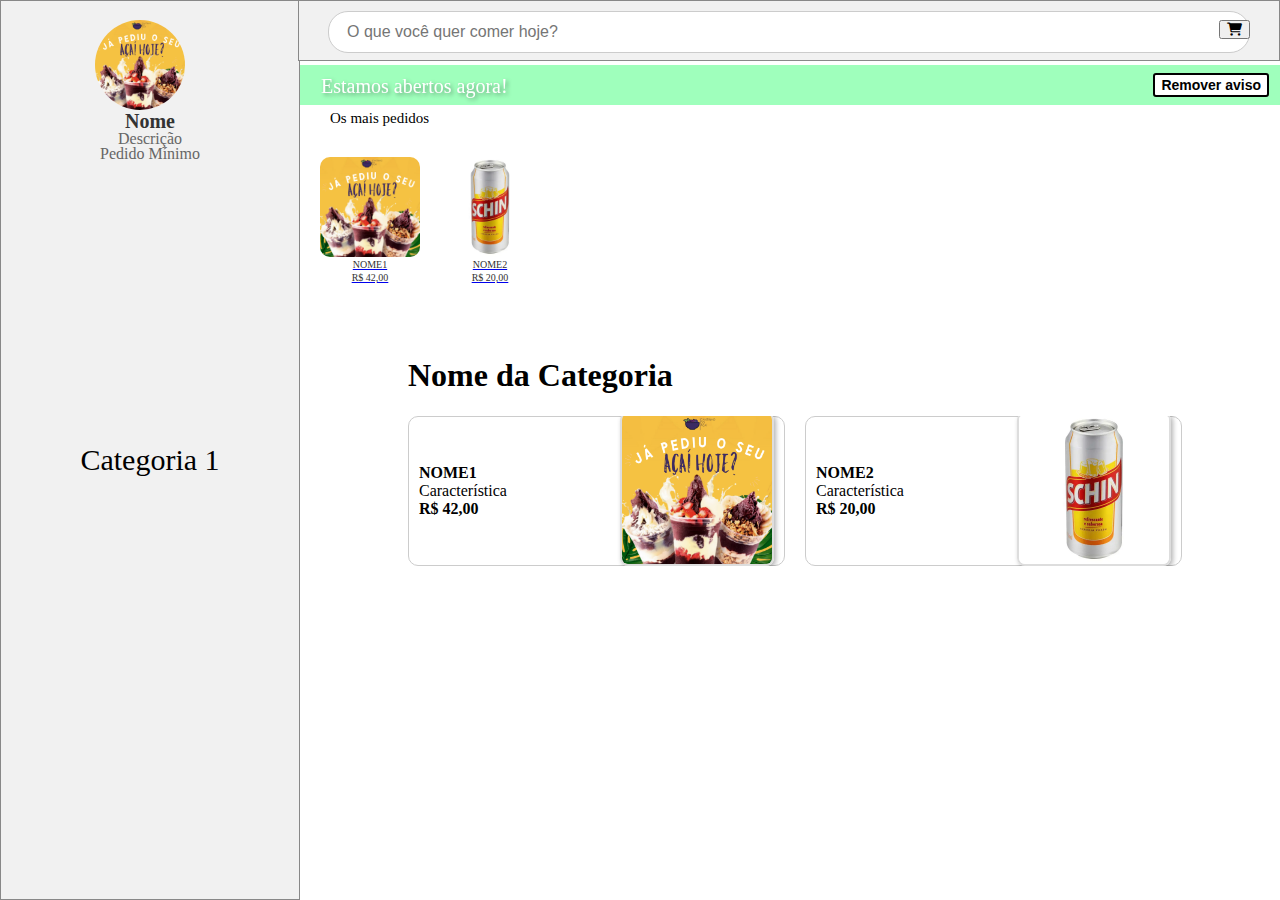
==== commit 214d1bc7: "Update index.html" ====
--- a/index.html
+++ b/index.html
@@ -119,9 +119,16 @@
 
 <div id="status">
     <span id="status-message"></span>
-    <button id="close-button">Remover aviso</button>
+    <button id="close-button" onclick="fechar_aviso()">Remover aviso</button>
 </div>
 <script>
+    function fechar_aviso(){
+        const div = document.getElementById("close-button");
+        const status = document.getElementById("status");
+        div.style.display = "none";
+        status.style.display = "none";
+
+    }
     function horario_de_funcionamento(inicio, fim, dia_fechado) {
         let status = document.getElementById("status");
         let statusMessage = document.getElementById("status-message");
--- a/style.css
+++ b/style.css
@@ -35,7 +35,7 @@
     background-color: #f1f1f1; /* Cor de fundo do retângulo */
     border: 0.5px solid #888; /* Borda do retângulo */
     position: fixed; /* Fixa a posição do retângulo */
-    z-index: 1; /* Camada superior */
+    z-index: 10; /* Z-index superior para o painel */
     display: flex;
     flex-direction: column;
     align-items: center; /* Alinha horizontalmente ao centro */
@@ -56,7 +56,7 @@
     right: 0;
     position: fixed; 
     top: 0;
-    z-index: 0;
+    z-index: 10; /* Z-index superior para o painel */
 }
 
 #abrir_carrinho{
@@ -111,7 +111,7 @@
     height: 90px;
     overflow: hidden;
     border-radius: 50%;
-    z-index: 1;
+    z-index: 10; /* Z-index superior para o painel */
 }
 
 .circle-image {
@@ -260,13 +260,13 @@
 
 
 #painel {
-    position: absolute;
+    position: relative; /* Permite o painel ser centralizado */
     top: 0;
     left: 0;
     width: 100%;
-    height: 1000px;
+    height: 100%;
     background-color: rgb(232, 232, 232); /* Cor de fundo padrão */
-    z-index: 10; /* Z-index superior para o painel */
+    z-index: 9; /* Z-index superior para o painel */
     display: none; /* Oculta o painel inicialmente */
     pointer-events: auto; /* Permite interação com o painel */
 }
@@ -550,19 +550,3 @@
 
 
 
-/* Para telas menores */
-@media (max-width: 768px) {
-    .retangulo {
-        width: 100%; /* Faz o retângulo ocupar toda a largura da tela */
-        position: static; /* Evita a posição fixa, se necessário */
-        height: auto; /* Ajusta a altura automaticamente */
-    }
-
-    #dados {
-        margin-left: 0; /* Remove a margem esquerda */
-        width: 100%; /* Faz o painel ocupar toda a largura da tela */
-        padding: 10px; /* Ajusta o padding */
-        position: relative; /* Alterne para evitar sobreposições */
-        top: auto;
-    }
-}
